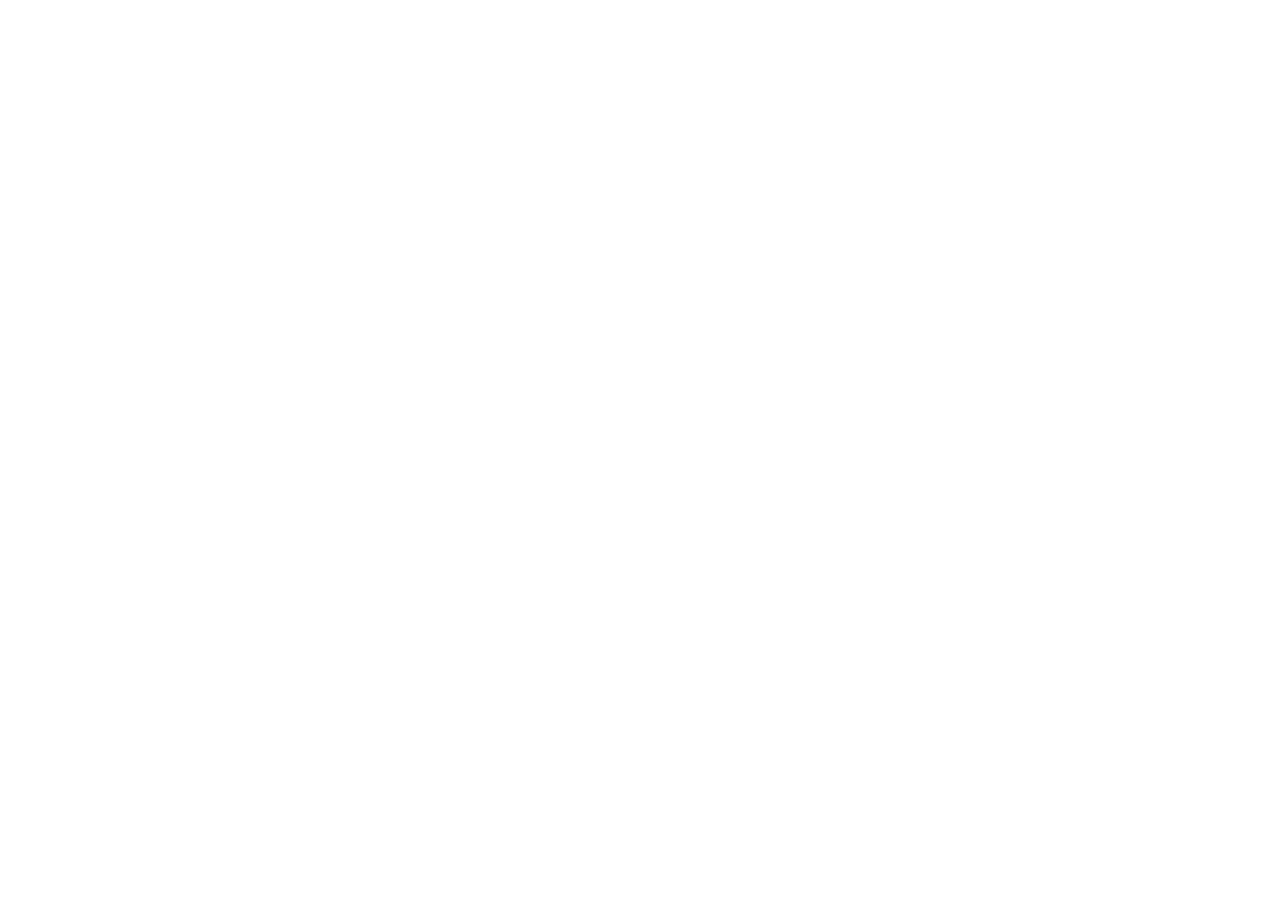
==== index.html @ 7c01bce4 "saving for main" ====
<!DOCTYPE html>
<html lang="en">
<head>
    <meta charset="UTF-8">
    <meta http-equiv="X-UA-Compatible" content="IE=edge">
    <meta name="viewport" content="width=device-width, initial-scale=1.0">
    <title>API & AJAX</title>
</head>
<body>
    
</body>
</html>
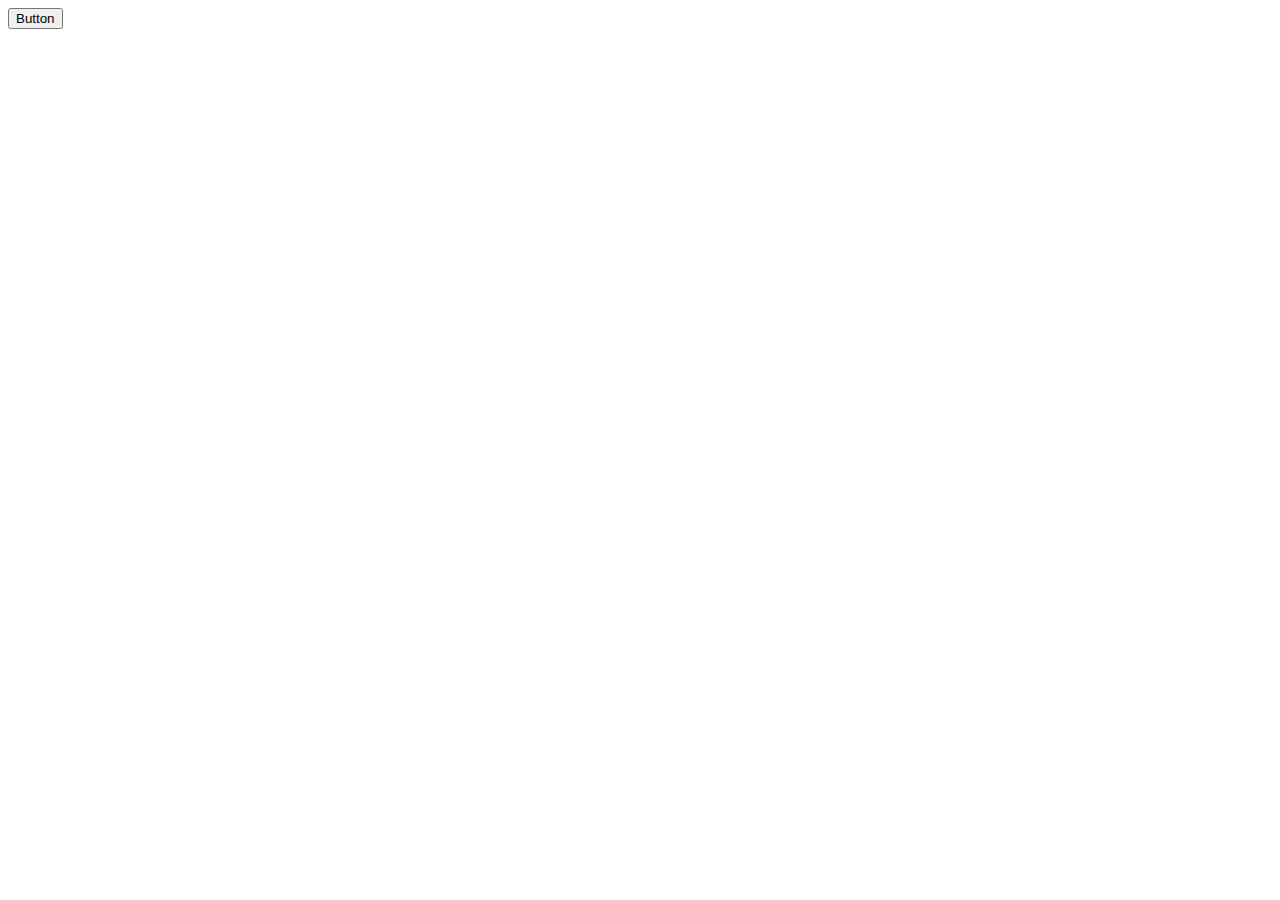
==== commit 2c5867e1: "adding base" ====
--- a/index.html
+++ b/index.html
@@ -7,6 +7,8 @@
     <title>API & AJAX</title>
 </head>
 <body>
-    
+    <button onclick="toons()">Button</button>
+    <script src="./js/data.js"></script>
+    <script src="./js/scripts.js"></script>
 </body>
 </html>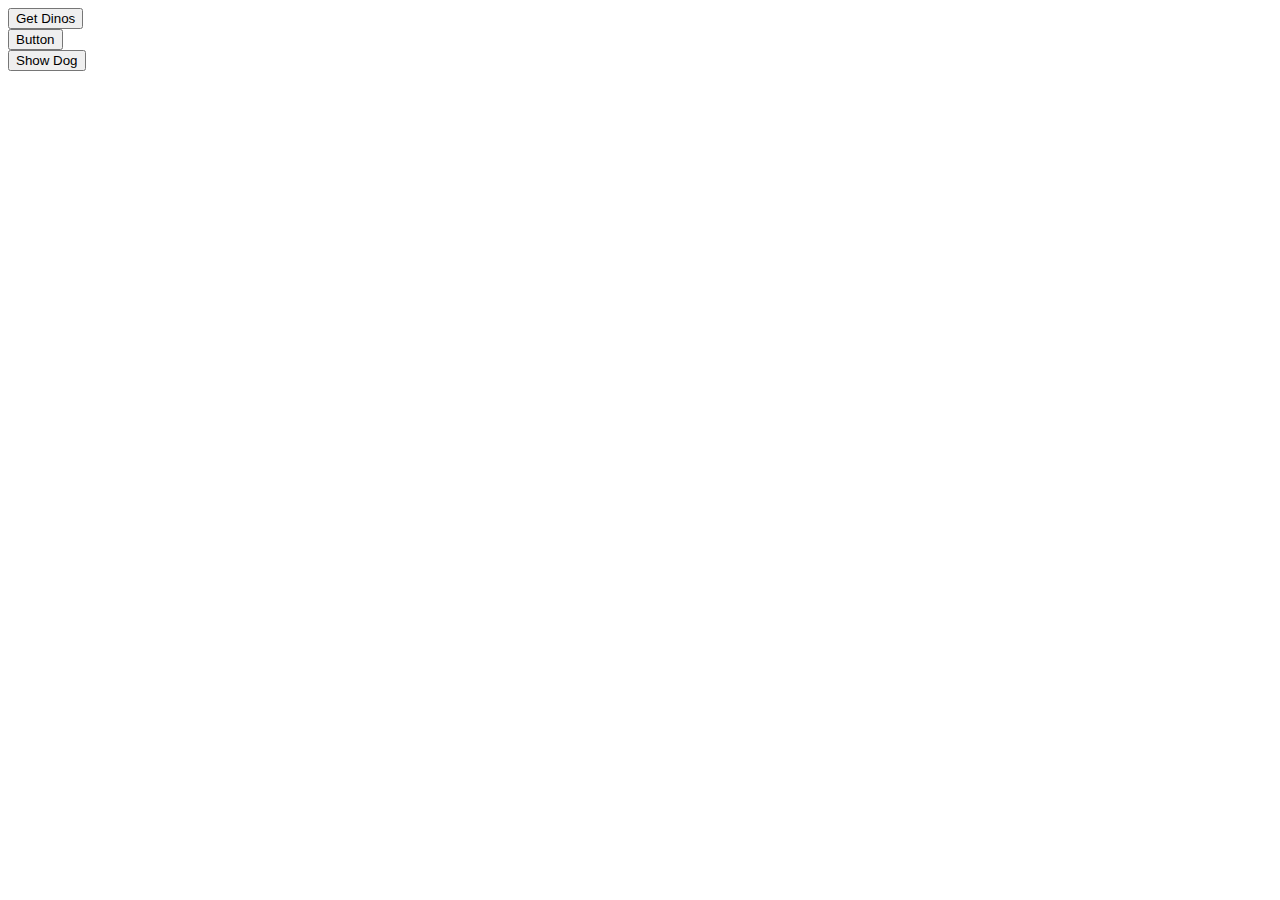
==== commit 30ee50a2: "saving after class" ====
--- a/index.html
+++ b/index.html
@@ -4,10 +4,19 @@
     <meta charset="UTF-8">
     <meta http-equiv="X-UA-Compatible" content="IE=edge">
     <meta name="viewport" content="width=device-width, initial-scale=1.0">
+    <link rel='stylesheet' href='./css/styles.css'>
     <title>API & AJAX</title>
 </head>
 <body>
+    <button onclick="getDinos()">Get Dinos</button>
+    <div id='dinos'></div>
     <button onclick="toons()">Button</button>
+    <div id='toons'></div>
+
+    <button onclick="getDog()">Show Dog</button>
+    <div id='dog'></div>
+
+    <script src="https://ajax.googleapis.com/ajax/libs/jquery/3.3.1/jquery.min.js"></script>
     <script src="./js/data.js"></script>
     <script src="./js/scripts.js"></script>
 </body>
--- a/css/styles.css
+++ b/css/styles.css
@@ -0,0 +1,3 @@
+img {
+    max-width: 300px;
+}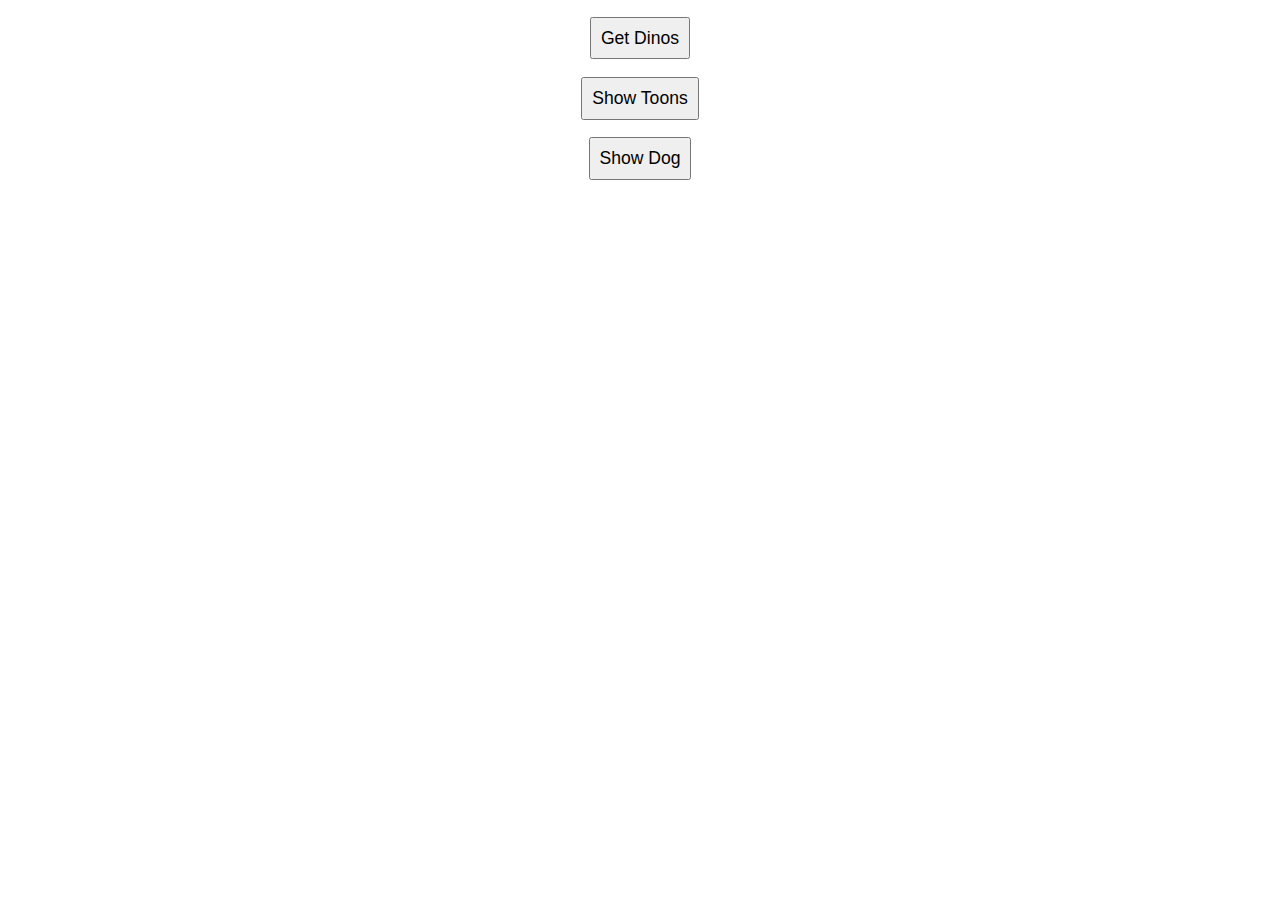
==== commit 8eaab0be: "fixed" ====
--- a/index.html
+++ b/index.html
@@ -4,19 +4,23 @@
     <meta charset="UTF-8">
     <meta http-equiv="X-UA-Compatible" content="IE=edge">
     <meta name="viewport" content="width=device-width, initial-scale=1.0">
-    <link rel='stylesheet' href='./css/styles.css'>
+    <!-- <link rel='stylesheet' href='./css/styles.css'> -->
+    <link rel='stylesheet' href='./css/newStyles.css'>
     <title>API & AJAX</title>
 </head>
 <body>
-    <button onclick="getDinos()">Get Dinos</button>
-    <div id='dinos'></div>
-    <button onclick="toons()">Button</button>
-    <div id='toons'></div>
-
-    <button onclick="getDog()">Show Dog</button>
-    <div id='dog'></div>
-
-    <script src="https://ajax.googleapis.com/ajax/libs/jquery/3.3.1/jquery.min.js"></script>
+    <div class='section'>
+        <button onclick="getDinos()">Get Dinos</button>
+        <div id='dinos'></div>
+    </div>
+    <div class='section'>
+        <button onclick="toons()">Show Toons</button>
+        <div id='toons'></div>
+    </div>
+    <div class='section'>
+        <button onclick="getDog()">Show Dog</button>
+        <div id='dog'></div>
+    </div>
     <script src="./js/data.js"></script>
     <script src="./js/scripts.js"></script>
 </body>
--- a/css/styles.css
+++ b/css/styles.css
@@ -1,3 +1,18 @@
 img {
     max-width: 300px;
+}
+#toons {
+    display: flex;
+    flex-wrap: wrap;
+    justify-content: center;
+    align-items: center;
+}
+.theToons {
+    display: flex;
+    flex-direction: column;
+    justify-content: center;
+    align-items: center;
+    padding: .5em;
+    margin: .5em;
+    border: 3px groove blue;
 }--- a/css/newStyles.css
+++ b/css/newStyles.css
@@ -0,0 +1,35 @@
+body {
+  display: flex;
+  flex-direction: column;
+  justify-content: center;
+  align-items: center;
+}
+body .section {
+  display: flex;
+  flex-direction: column;
+  justify-content: center;
+  align-items: center;
+}
+body .section button {
+  padding: 0.5em;
+  margin: 0.5em;
+  font-size: 1.1em;
+}
+body .section img {
+  max-width: 300px;
+}
+body .section #toons {
+  display: flex;
+  flex-wrap: wrap;
+  justify-content: center;
+  align-items: center;
+}
+body .section #toons .theToons {
+  display: flex;
+  flex-direction: column;
+  justify-content: center;
+  align-items: center;
+  padding: 0.5em;
+  margin: 0.5em;
+  border: 3px groove blue;
+}
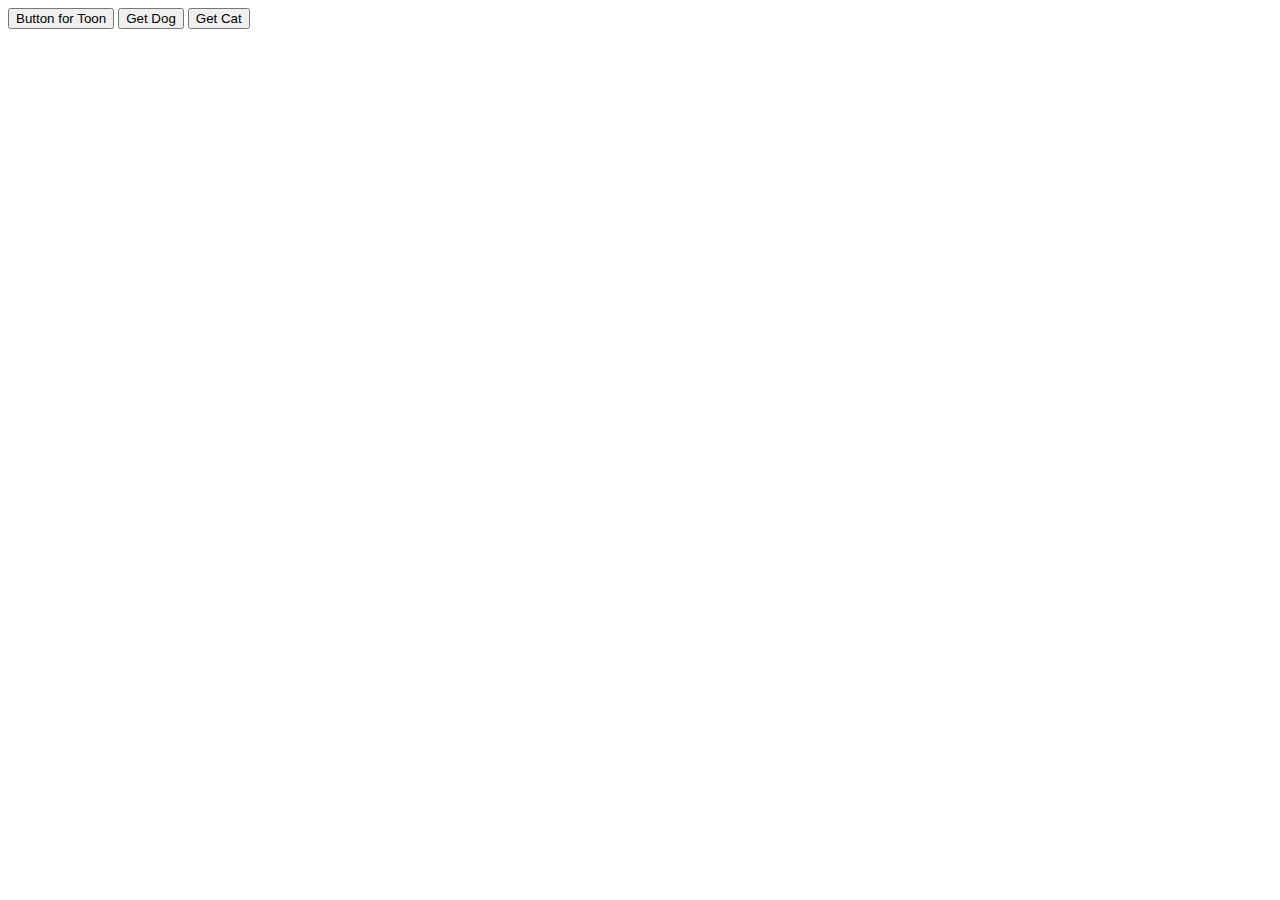
==== commit e0c026f4: "saving at end of class" ====
--- a/index.html
+++ b/index.html
@@ -4,23 +4,16 @@
     <meta charset="UTF-8">
     <meta http-equiv="X-UA-Compatible" content="IE=edge">
     <meta name="viewport" content="width=device-width, initial-scale=1.0">
-    <!-- <link rel='stylesheet' href='./css/styles.css'> -->
-    <link rel='stylesheet' href='./css/newStyles.css'>
+    <link rel="stylesheet" href="./css/styles.css">
     <title>API & AJAX</title>
 </head>
 <body>
-    <div class='section'>
-        <button onclick="getDinos()">Get Dinos</button>
-        <div id='dinos'></div>
-    </div>
-    <div class='section'>
-        <button onclick="toons()">Show Toons</button>
-        <div id='toons'></div>
-    </div>
-    <div class='section'>
-        <button onclick="getDog()">Show Dog</button>
-        <div id='dog'></div>
-    </div>
+    <button onclick="getToon()">Button for Toon</button>
+    <span id="toon"></span>
+    <button onclick='getDog()'>Get Dog</button>
+    <span id="dog"></span>
+    <button onclick='getCat()'>Get Cat</button>
+    <span id="cat"></span>
     <script src="./js/data.js"></script>
     <script src="./js/scripts.js"></script>
 </body>
--- a/css/styles.css
+++ b/css/styles.css
@@ -1,18 +1,3 @@
 img {
-    max-width: 300px;
-}
-#toons {
-    display: flex;
-    flex-wrap: wrap;
-    justify-content: center;
-    align-items: center;
-}
-.theToons {
-    display: flex;
-    flex-direction: column;
-    justify-content: center;
-    align-items: center;
-    padding: .5em;
-    margin: .5em;
-    border: 3px groove blue;
+    max-width: 500px;
 }